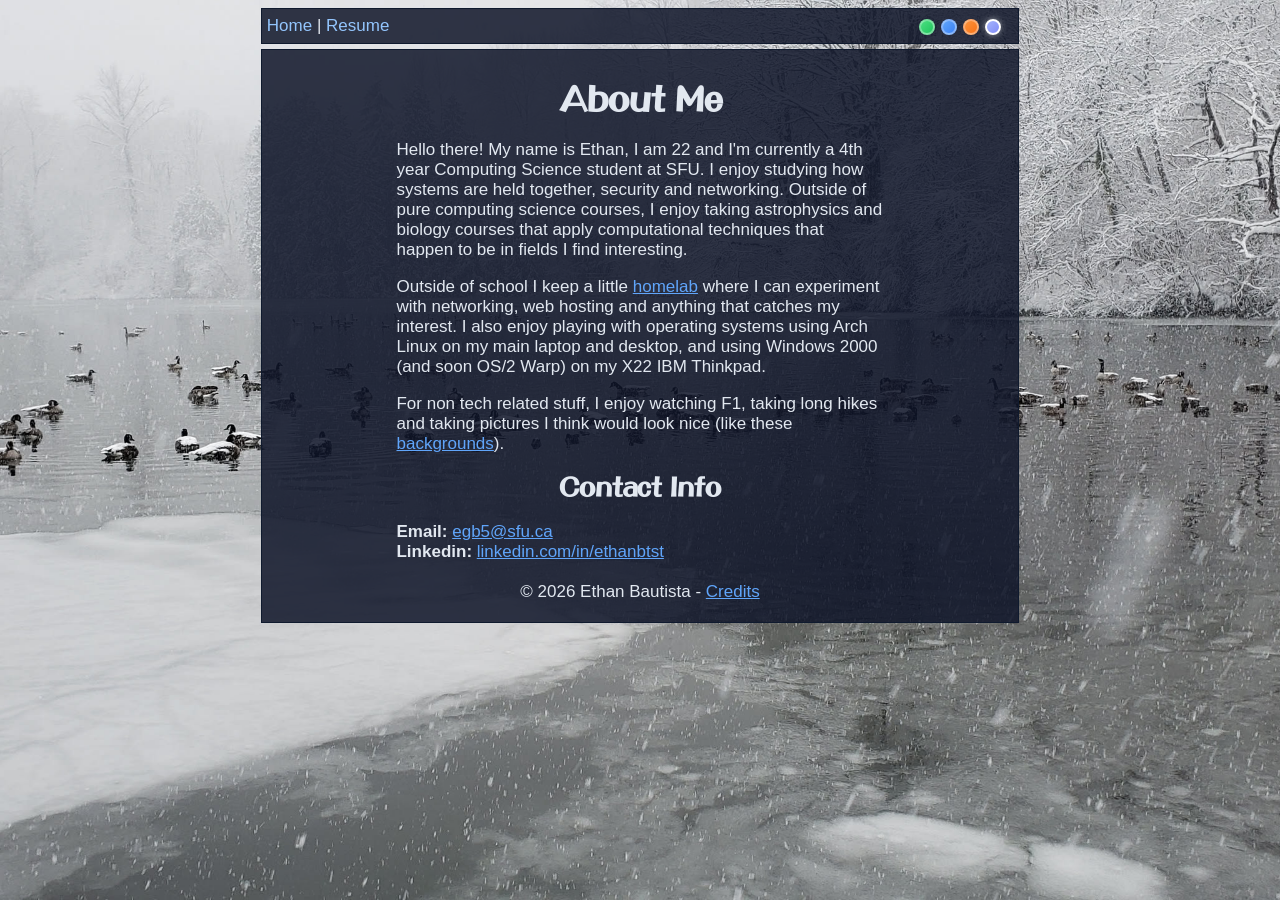
==== about/index.html @ 8d54438f "Rearranged the whole site. Seperate home with links and about pages" ====
<!DOCTYPE html>
<html lang="en" class="season-winter">

<head>
    <meta charset="UTF-8">
    <meta name="viewport" content="width=device-width, initial-scale=1.0">
    <link rel="shortcut icon" href="/assets/theme/winter.ico">
    <link rel="stylesheet" href="/assets/css/style.css">
    <link rel="stylesheet" href="/assets/css/theme.css">
    <title>Home</title>
</head>

<body>
    <script>
        (function () {
            var saved = localStorage.getItem('theme-season');
            if (saved) {
                document.documentElement.className = 'season-' + saved;
            }
        })();
    </script>


    <nav>
        <div id="nav" class="layout">
            <div class="nav-left">
                <a href="/">Home</a> |
                <a href="/assets/files/resume.pdf">Resume</a>
            </div>
            <div id="theme-switcher" class="nav-right">
                <button class="theme-btn theme-spring" data-label="Spring"></button>
                <button class="theme-btn theme-summer" data-label="Summer"></button>
                <button class="theme-btn theme-fall" data-label="Fall"></button>
                <button class="theme-btn theme-winter" data-label="Winter"></button>
            </div>
        </div>
    </nav>

    <main>
        <div id="layout-content" class="layout">
            <h1>About Me</h1>

            <div class="content">
                <p>
                    Hello there! My name is Ethan, I am 22 and I'm currently a 4th year Computing 
                    Science student at SFU. I enjoy studying how systems are held together, security 
                    and networking. Outside of pure computing science courses, I enjoy taking 
                    astrophysics and biology courses that apply computational techniques that
                    happen to be in fields I find interesting.
                </p>
                <p>
                    Outside of school I keep a little <a href="/homelab">homelab</a> where I can
                    experiment with networking, web hosting and anything that catches my
                    interest. I also enjoy playing with operating systems using Arch Linux
                    on my main laptop and desktop, and using Windows 2000 (and soon OS/2 Warp) on
                    my X22 IBM Thinkpad.
                </p>
                <p>
                    For non tech related stuff, I enjoy watching F1, taking long hikes and
                    taking pictures I think would look nice (like these <a href="/photos">backgrounds</a>).
                </p>
            <h2>Contact Info</h2>

                <b>Email: </b><a href="mailto:egb5@sfu.ca">egb5@sfu.ca</a><br>
                <b>Linkedin: </b><a href="https://www.linkedin.com/in/ethanbtst"
                    target="_blank">linkedin.com/in/ethanbtst</a>
            </div>
            <div id="credits">
                <p class="credits">© 2026 Ethan Bautista - <a href="/credits">Credits</a></p>
            </div>
        </div>
    </main>
    <script src="/assets/js/theme-picker.js"></script>
</body>

</html>
---- assets/css/style.css ----
@font-face {
  font-family:DFPPOPCorn-W12;
  font-style:normal;
  font-display:swap;
  src:url(/assets/css/DFPPOPCorn-W12.woff) format("woff")
}

:root {
    /* Default / Winter theme colors */
    --header-color: #0f1a2e;
    --menu-color: #0f1e3ceb;
    --bg-color: #142850bf;

    --menu-category-color: #93c5fd;
    --menu-current-color: #60a5fa;
    --menu-item-color: #cbd5e1;
    --menu-link-hover: #f472b6;

    --content-bg: #0f1428d9;
    --content-text: #e2e8f0;
    --content-link: #60a5fa;
    --border-color: #94a3b833;

}

/* General stuff */
body {
    font-family: -apple-system, BlinkMacSystemFont, Roboto, Helvetica, Arial, sans-serif;
    background-attachment: fixed;
    background-repeat: no-repeat;
    background-size: cover;
    background-position: center;
}

.layout {
    font-size: 17px;

    margin-left: 20%;
    margin-right: 20%;
    margin-top: 5px;
    margin-bottom: 5px;

    padding-left: 5px;
    padding-right: 5px;

    border: 1px solid var(--header-color);
    background-color: var(--content-bg);
    color: var(--content-text);
}



a { color: var(--content-link) }
a:hover,
a:hover > tt {
    color: var(--menu-link-hover);
}


/* Nav */

div#nav{
    display: flex;
    align-items: center;
    justify-content: space-between;
}

div .nav-left {
    text-align: left;
}

nav div a {
    text-decoration: none;
    color: var(--menu-category-color);
}

nav div strong {
    color: var(--menu-current-color);
    font-weight: 600;
}

div .nav-right {
    text-align: right;
}


/* Main content */

.homepage-list {
    list-style: none;
    border: 4px solid var(--border-color);
    margin-left: 80px;
    margin-right: 80px;
    padding: 5px;
}

div#layout {
    padding-bottom: 0;
    display: inline-block;
}

#layout-content {
    padding-left: 40px;
    padding-right: 40px;
    padding-top: 10px;
    padding-bottom: 20px;
}

.centre {
    text-align: center;
    padding: 0;
}

.content {
    padding-left: 14%;
    padding-right: 14%;
}

h1, h2, h3, h4{
    font-family: DFPPOPCorn-W12;
    text-align: center;
}

div#credits {
    text-align: center;
    padding-top: 20px;
    position: relative;
}

.credits {
    margin: 0;
    text-decoration: none;
}

/* Small screen stuff */
@media screen and (max-width: 1000px) {
    .layout {
        margin-left: 5%;
        margin-right: 5%;
        font-size: 14px;
    }

    .content {
        padding-left: 0%;
        padding-right: 0%;    
    }

    .homepage-list {
        margin-left: 0%;
        margin-right: 0%;
    }
}
---- assets/css/theme.css ----
/* Spring theme */
html.season-spring {
    --header-color: #0b3d1a;
    --menu-color: #0a4623eb;
    --bg-color: #145a2da6;

    --menu-category-color: #86efac;
    --menu-current-color: #4ade80;
    --menu-item-color: #bbf7d0;
    --menu-link-hover: #fb7185;

    --content-bg: #0a3214d9;
    --content-text: #dcfce7;
    --content-link: #4ade80;
    --border-color: #86efac26;
}

/* Summer theme */
html.season-summer {
    --header-color: #0c2d5e;
    --menu-color: #0a2d5aeb;
    --bg-color: #0f3c78b3;

    --menu-category-color: #fde68a;
    --menu-current-color: #fbbf24;
    --menu-item-color: #fef3c7;
    --menu-link-hover: #fb923c;

    --content-bg: #0a234bd9;
    --content-text: #fef3c7;
    --content-link: #fbbf24;
    --border-color: #fde68a26;
}

/* Fall theme */
html.season-fall {
    --header-color: #3d1f0b;
    --menu-color: #3c1e0aeb;
    --bg-color: #50280fb3;

    --menu-category-color: #fdba74;
    --menu-current-color: #fb923c;
    --menu-item-color: #fed7aa;
    --menu-link-hover: #ef4444;

    --content-bg: #321908d9;
    --content-text: #fed7aa;
    --content-link: #fb923c;
    --border-color: #fdba7426;
}

/* Winter theme */
html.season-winter {
    --header-color: #0f1a2e;
    --menu-color: #0f1e3ceb;
    --bg-color: #142850bf;

    --menu-category-color: #93c5fd;
    --menu-current-color: #60a5fa;
    --menu-item-color: #cbd5e1;
    --menu-link-hover: #f472b6;

    --content-bg: #0f1428d9;
    --content-text: #e2e8f0;
    --content-link: #60a5fa;
    --border-color: #94a3b833;
}

/* Season-specific backgrounds */
html.season-spring body { background-image: url("/assets/theme/spring-bg.jpg"); }
html.season-summer body { background-image: url("/assets/theme/summer-bg.jpg"); }
html.season-fall   body { background-image: url("/assets/theme/fall-bg.jpg"); }
html.season-winter body { background-image: url("/assets/theme/winter-bg.jpg"); }


#theme-switcher {
    display: flex;
    gap: 6px;
    justify-content: center;
    padding: 10px 12px 8px 12px;
    align-items: center;
}

.theme-btn {
    width: 16px;
    height: 16px;
    border-radius: 50%;
    border: 2px solid #ffffff59;
    cursor: pointer;
    transition: all 0.2s ease;
}

.theme-btn:hover {
    transform: scale(1.25);
    border-color: #ffffffd9;
}

.theme-btn.active {
    border-color: #fff;
    box-shadow: 0 0 6px #ffffff80;
}

.theme-spring { background: linear-gradient(135deg, #4ade80, #22c55e); }
.theme-summer { background: linear-gradient(135deg, #60a5fa, #3b82f6); }
.theme-fall   { background: linear-gradient(135deg, #fb923c, #f97316); }
.theme-winter { background: linear-gradient(135deg, #a5b4fc, #818cf8); }
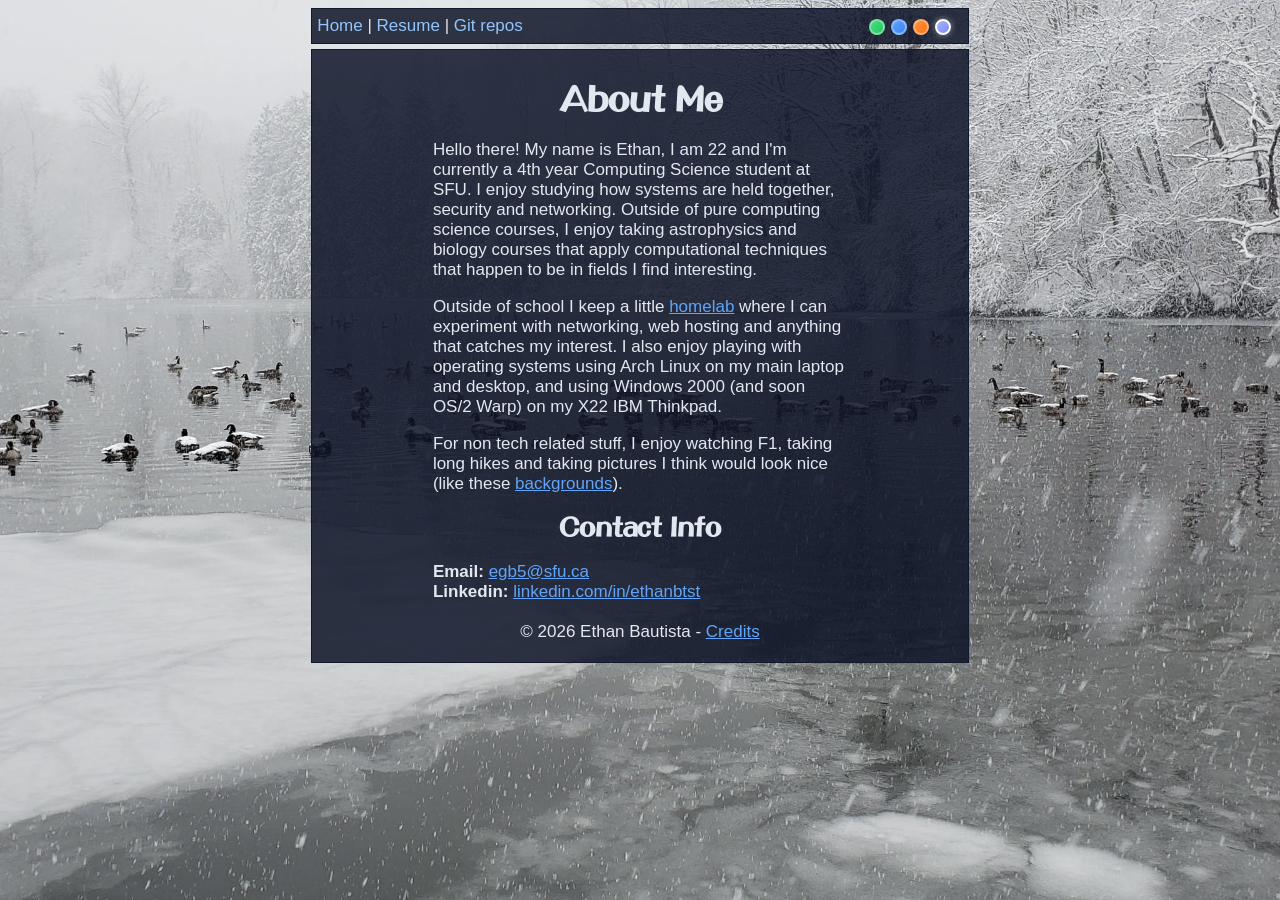
==== commit 7c138029: "Added git page and test mirror hook" ====
--- a/about/index.html
+++ b/about/index.html
@@ -25,7 +25,8 @@
         <div id="nav" class="layout">
             <div class="nav-left">
                 <a href="/">Home</a> |
-                <a href="/assets/files/resume.pdf">Resume</a>
+                <a href="/assets/files/resume.pdf">Resume</a> |
+                <a href="https://git.ethanbtst.ca">Git repos</a>
             </div>
             <div id="theme-switcher" class="nav-right">
                 <button class="theme-btn theme-spring" data-label="Spring"></button>
--- a/assets/css/style.css
+++ b/assets/css/style.css
@@ -35,8 +35,8 @@
 .layout {
     font-size: 17px;
 
-    margin-left: 20%;
-    margin-right: 20%;
+    margin-left: 24%;
+    margin-right: 24%;
     margin-top: 5px;
     margin-bottom: 5px;
 
@@ -132,6 +132,18 @@
     text-decoration: none;
 }
 
+ul {
+    padding-left: 0px;
+}
+
+ul.inner {
+    padding-left: 5%;
+}
+
+li {
+    margin: 3px;
+}
+
 /* Small screen stuff */
 @media screen and (max-width: 1000px) {
     .layout {
